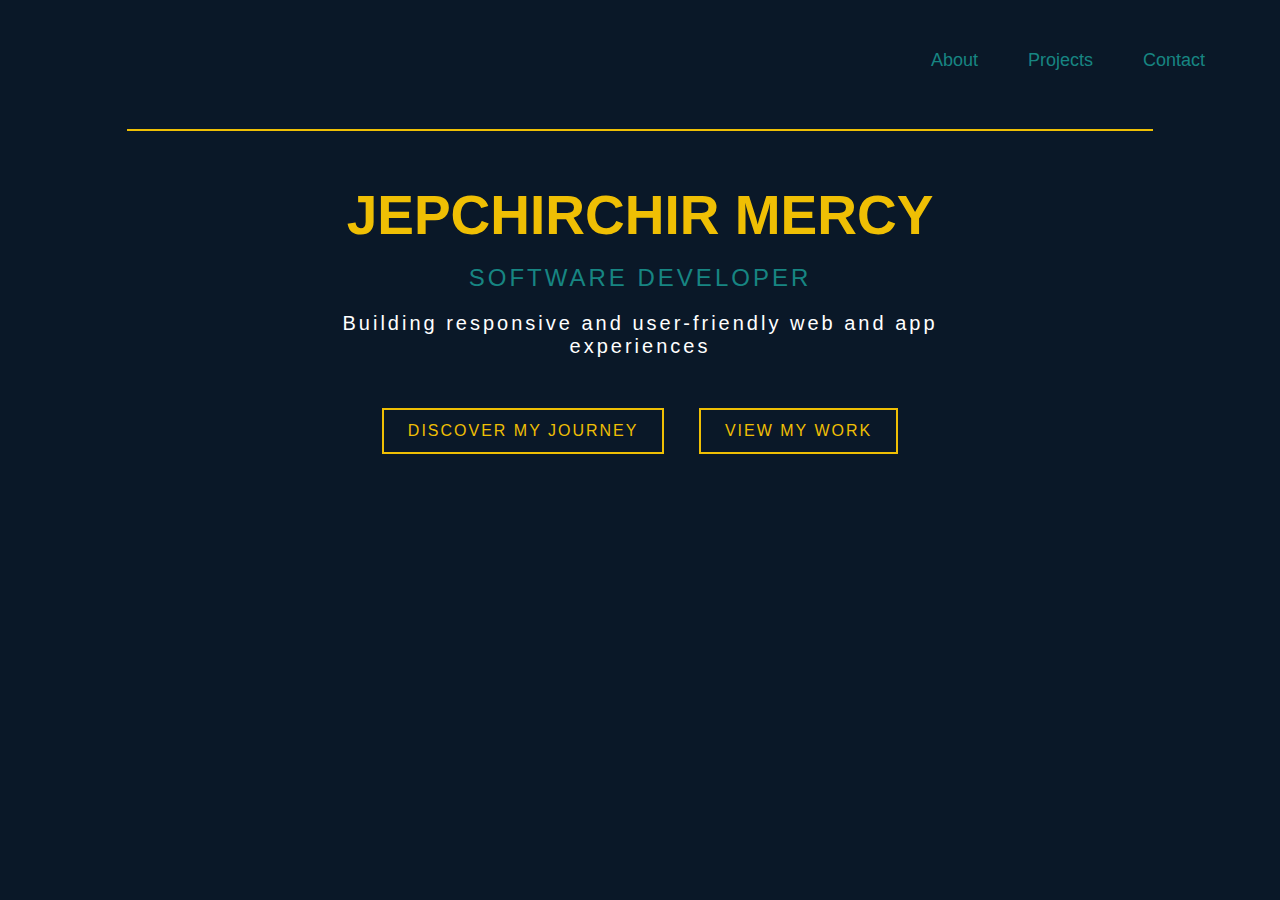
==== index.html @ b73e7724 "initial commit" ====
<!DOCTYPE html>
<html lang="en">
<head>
    <meta charset="UTF-8">
    <meta name="viewport" content="width=device-width, initial-scale=1.0">
    <title>MELLY</title>
    <link rel="stylesheet" href="index.css">
    <link rel="stylesheet" href="shared.css">
    <link rel="shortcut icon" class="icon" href="images/favicon.ico">
</head>
<body>
    <header class="mainHeader">
        <nav class="mainNav">
            <ul class="navItems">
                <li class="navItem"><a href="./about/about.html">About</a></li>
                <li class="navItem"><a href="project/projects.html">Projects</a></li>
                <li class="navItem"><a href="/contact/contact.html">Contact</a></li>
            </ul>
        </nav>
    </header>
    <div class="line">
        <hr color="#EFBF04" size="2px" width="80%">
    </div>
    <section>
        <div class="heading">
            <h1>JEPCHIRCHIR MERCY</h1>
            <p>SOFTWARE DEVELOPER</p>
            <div class="introText">
                <p>Building responsive and user-friendly web and app experiences</p>
            </div>
            <div class="ctaContainer">
                <a href="/about/about.html" class="ctaButton">DISCOVER MY JOURNEY</a>
                <a href="/project/projects.html" class="ctaButton">VIEW MY WORK</a>
            </div>
        </div>
    </section>
</body>
</html>
---- index.css ----
body{
    box-sizing: border-box;
}   
.heading {
    color: #EFBF04;
    text-align: center;
    margin: 10px auto 0 auto;
    padding: 5px;
}

.heading h1{
    font-size: 55px;
}

.heading p {
    font-size: 24px;
    letter-spacing: 3px;
    color: #178582;
    margin-top: -20px;
    margin-bottom: 20px;
}

.introText p {
    font-size: 20px;
    color: #ffffff;
    max-width: 700px;
    margin: 0 auto 40px auto;
}

.ctaContainer {
    margin-top: 50px;
}

.ctaButton {
    display: inline-block;
    background-color: transparent;
    color: #EFBF04;
    border: 2px solid #EFBF04;
    padding: 12px 24px;
    margin: 0 15px;
    text-decoration: none;
    font-size: 16px;
    letter-spacing: 2px;
    transition: all 0.3s ease;
}

.ctaButton:hover {
    background-color: #EFBF04;
    color: #0A1828;
    transform: translateY(-5px);
    box-shadow: 0 5px 15px rgba(239, 191, 4, 0.3);
}

@media screen and (max-width: 900px) {
    .heading h1 {
        font-size: 48px; 
        }
}

@media screen and (max-width: 768px) {
    .navItems {
        justify-content: center;
    }

    .navItem {
        margin: 0 15px;
    }

    .heading h1 {
        font-size: 40px; 
    }

    .heading p {
        font-size: 20px;
    }
}

@media screen and (max-width: 600px) {
    .heading h1 {
        font-size: 32px; 
    }

    .heading p {
        font-size: 17px; 
    }

    .ctaContainer {
        flex-direction: column;
        gap: 20px;
    }

    .ctaButton {
        width: 100%;
        text-align: center;
        padding: 12px 20px;
    }
}
---- shared.css ----
body{
    box-sizing: border-box;
    background-color: #0A1828;
    margin: 0;
    padding: 0;
    font-family: sans-serif;
}

.mainNav{
    display: flex;
    justify-content: flex-end; 
    padding: 40px;
}

.navItems{
    display: flex;
    gap: 20px; 
    margin: 0px;
    padding-right:20px;
}

nav li{
    list-style: none;
    font-size: 18px;
    padding: 10px 15px; 
}

nav li a {
    text-decoration: none;
    color: #178582;
    transition: 0.1s;
}

nav li a:hover {
    border-radius: 3px ;  
    border: solid 2px #EFBF04;
}
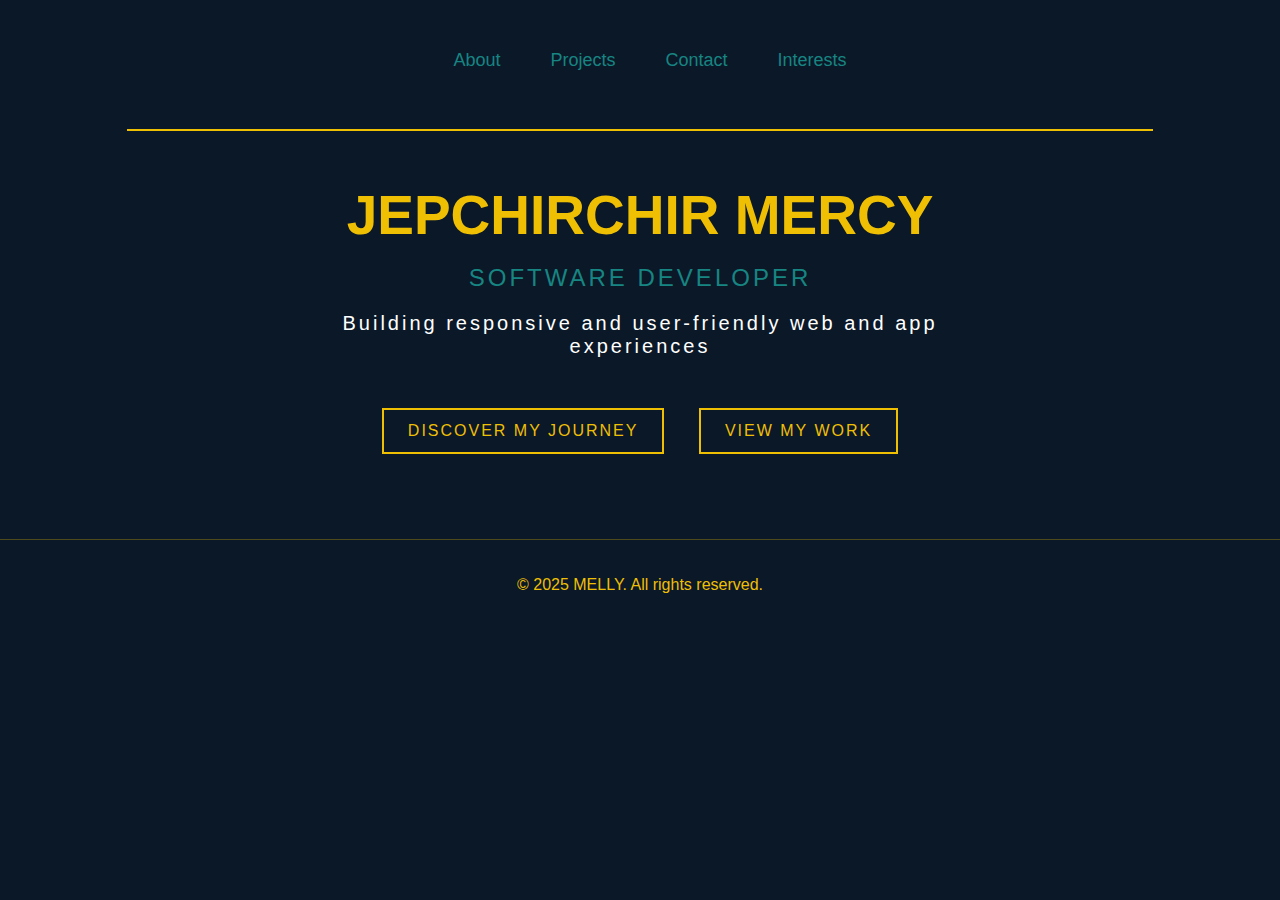
==== commit 53d8761b: "adding a footer and interests page" ====
--- a/index.html
+++ b/index.html
@@ -12,9 +12,11 @@
     <header class="mainHeader">
         <nav class="mainNav">
             <ul class="navItems">
-                <li class="navItem"><a href="./about/about.html">About</a></li>
+                <li class="navItem"><a href="/about/about.html">About</a></li>
                 <li class="navItem"><a href="project/projects.html">Projects</a></li>
                 <li class="navItem"><a href="/contact/contact.html">Contact</a></li>
+                <li class="navItem"><a href="/interests/interest.html">Interests</a></li>
+
             </ul>
         </nav>
     </header>
@@ -34,5 +36,9 @@
             </div>
         </div>
     </section>
+
+    <footer class="footer">
+        <p>&copy; 2025 MELLY. All rights reserved.</p>
+    </footer>
 </body>
 </html>--- a/index.css
+++ b/index.css
@@ -75,24 +75,95 @@
     }
 }
 
+ /* Media Queries */
+ @media screen and (max-width: 900px) {
+    .heading h1 {
+        font-size: 48px; 
+    }
+}
+
+@media screen and (max-width: 768px) {
+    .mainNav {
+        padding: 20px;
+    }
+    
+    .navItems {
+        justify-content: center;
+        flex-wrap: wrap;
+        gap: 10px;
+    }
+    
+    .navItem {
+        margin: 0 10px;
+    }
+    
+    .heading h1 {
+        font-size: 40px; 
+    }
+    
+    .heading p {
+        font-size: 20px;
+    }
+    
+    .introText p {
+        font-size: 18px;
+    }
+}
+
 @media screen and (max-width: 600px) {
+    .mainNav {
+        padding: 10px;
+    }
+    
+    .navItems {
+        flex-direction: column;
+        align-items: center;
+        gap: 5px;
+    }
+    
     .heading h1 {
         font-size: 32px; 
     }
-
+    
     .heading p {
-        font-size: 17px; 
+        font-size: 18px; 
+        letter-spacing: 2px;
     }
-
+    
+    .introText p {
+        font-size: 16px;
+    }
+    
     .ctaContainer {
         flex-direction: column;
         gap: 20px;
+        margin-top: 30px;
     }
-
+    
     .ctaButton {
         width: 100%;
         text-align: center;
-        padding: 12px 20px;
+        padding: 10px 20px;
     }
 }
 
+@media screen and (max-width: 400px) {
+    .navItems {
+        flex-direction: column;
+        align-items: center;
+        gap: 5px;
+    }
+    
+    .heading h1 {
+        font-size: 28px; 
+    }
+    
+    .heading p {
+        font-size: 16px; 
+        letter-spacing: 1px;
+    }
+    
+    .introText p {
+        font-size: 14px;
+    }
+}--- a/shared.css
+++ b/shared.css
@@ -9,7 +9,7 @@
 
 .mainNav{
     display: flex;
-    justify-content: flex-end; 
+    justify-content: center; 
     padding: 40px;
 }
 
@@ -36,3 +36,10 @@
     border-radius: 3px ;  
     border: solid 2px #EFBF04;
 }
+.footer {
+    text-align: center;
+    margin-top: 80px;
+    padding: 20px;
+    border-top: 1px solid rgba(239, 191, 4, 0.3);
+    color: #EFBF04;
+}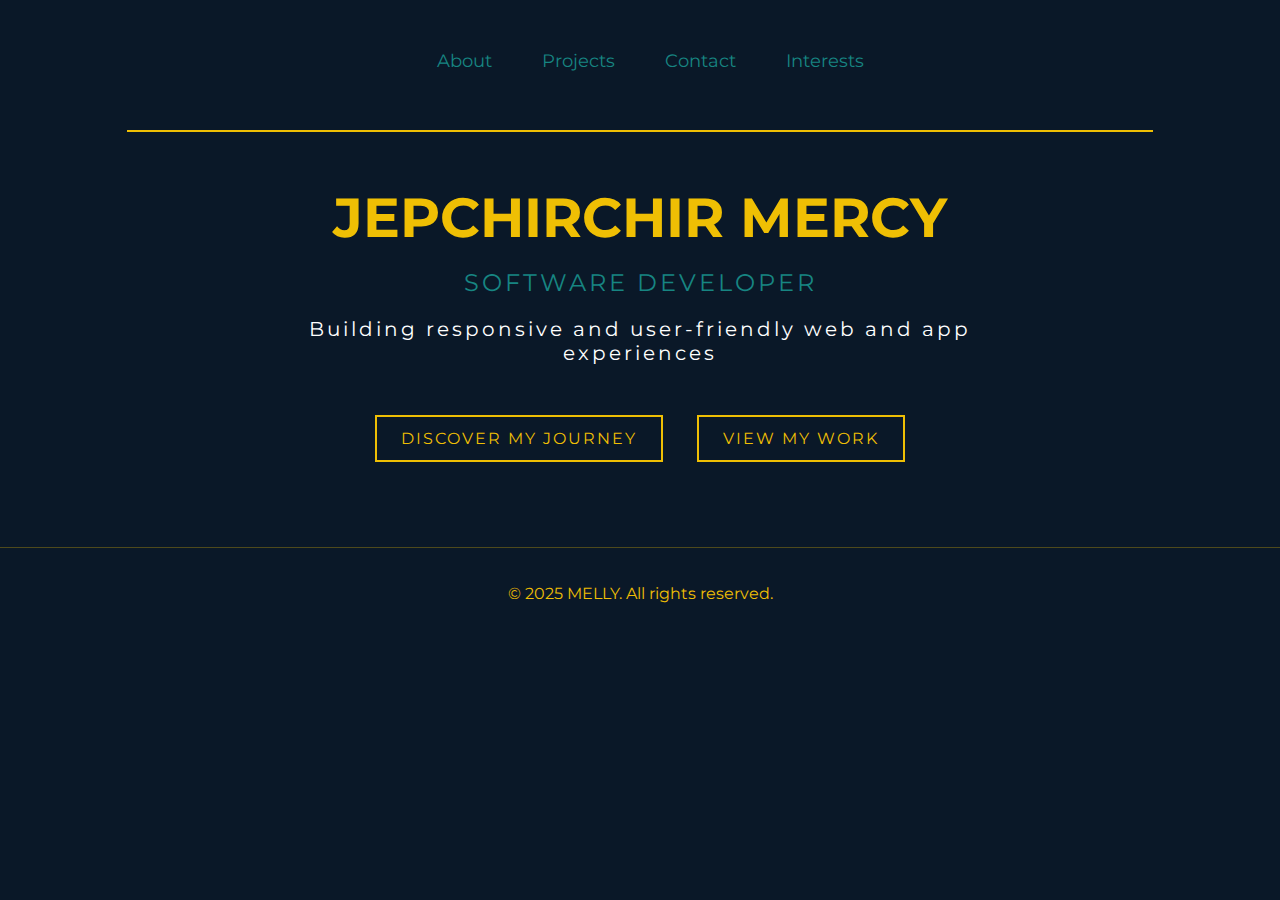
==== commit 3c60c7a2: "image responsiveness" ====
--- a/index.html
+++ b/index.html
@@ -7,6 +7,7 @@
     <link rel="stylesheet" href="index.css">
     <link rel="stylesheet" href="shared.css">
     <link rel="shortcut icon" class="icon" href="images/favicon.ico">
+    <link href="https://fonts.googleapis.com/css?family=Montserrat:400,700" rel="stylesheet">
 </head>
 <body>
     <header class="mainHeader">
--- a/index.css
+++ b/index.css
@@ -1,5 +1,9 @@
 body{
     box-sizing: border-box;
+    margin: 0;
+    padding: 0;
+    overflow-x: hidden;
+    max-width: 100%;
 }   
 .heading {
     color: #EFBF04;
@@ -50,120 +54,30 @@
     transform: translateY(-5px);
     box-shadow: 0 5px 15px rgba(239, 191, 4, 0.3);
 }
-
-@media screen and (max-width: 900px) {
-    .heading h1 {
-        font-size: 48px; 
-        }
-}
-
-@media screen and (max-width: 768px) {
-    .navItems {
-        justify-content: center;
+@media (max-width: 700px){
+    .heading h1{
+        font-size: 30px;
+    }
+    .heading p{
+        font-size: 16px;
     }
 
-    .navItem {
-        margin: 0 15px;
+}
+@media screen and (max-width: 400px) {
+  
+    .heading h1{
+        font-size: 30px;
     }
-
-    .heading h1 {
-        font-size: 40px; 
-    }
-
-    .heading p {
-        font-size: 20px;
-    }
-}
-
- /* Media Queries */
- @media screen and (max-width: 900px) {
-    .heading h1 {
-        font-size: 48px; 
-    }
-}
-
-@media screen and (max-width: 768px) {
-    .mainNav {
-        padding: 20px;
-    }
-    
-    .navItems {
-        justify-content: center;
-        flex-wrap: wrap;
-        gap: 10px;
-    }
-    
-    .navItem {
-        margin: 0 10px;
-    }
-    
-    .heading h1 {
-        font-size: 40px; 
-    }
-    
-    .heading p {
-        font-size: 20px;
-    }
-    
-    .introText p {
-        font-size: 18px;
-    }
-}
-
-@media screen and (max-width: 600px) {
-    .mainNav {
-        padding: 10px;
-    }
-    
-    .navItems {
-        flex-direction: column;
-        align-items: center;
-        gap: 5px;
-    }
-    
-    .heading h1 {
-        font-size: 32px; 
-    }
-    
-    .heading p {
-        font-size: 18px; 
-        letter-spacing: 2px;
-    }
-    
-    .introText p {
+    .heading p{
         font-size: 16px;
     }
-    
-    .ctaContainer {
-        flex-direction: column;
-        gap: 20px;
-        margin-top: 30px;
+    .introText p{
+        font-size: 16px;
     }
-    
-    .ctaButton {
+    .ctaButton{
+        font-size: 12px;
+    }
+    .footer{
         width: 100%;
-        text-align: center;
-        padding: 10px 20px;
-    }
-}
-
-@media screen and (max-width: 400px) {
-    .navItems {
-        flex-direction: column;
-        align-items: center;
-        gap: 5px;
-    }
-    
-    .heading h1 {
-        font-size: 28px; 
-    }
-    
-    .heading p {
-        font-size: 16px; 
-        letter-spacing: 1px;
-    }
-    
-    .introText p {
-        font-size: 14px;
     }
 }--- a/shared.css
+++ b/shared.css
@@ -4,7 +4,8 @@
     background-color: #0A1828;
     margin: 0;
     padding: 0;
-    font-family: sans-serif;
+    font-family: "montserrat","sans-serif";
+
 }
 
 .mainNav{
@@ -36,10 +37,17 @@
     border-radius: 3px ;  
     border: solid 2px #EFBF04;
 }
+
 .footer {
     text-align: center;
     margin-top: 80px;
     padding: 20px;
     border-top: 1px solid rgba(239, 191, 4, 0.3);
     color: #EFBF04;
-}+}
+@media (max-width: 700px){
+    *{
+        box-sizing: border-box;
+        padding: auto;
+    }
+}
